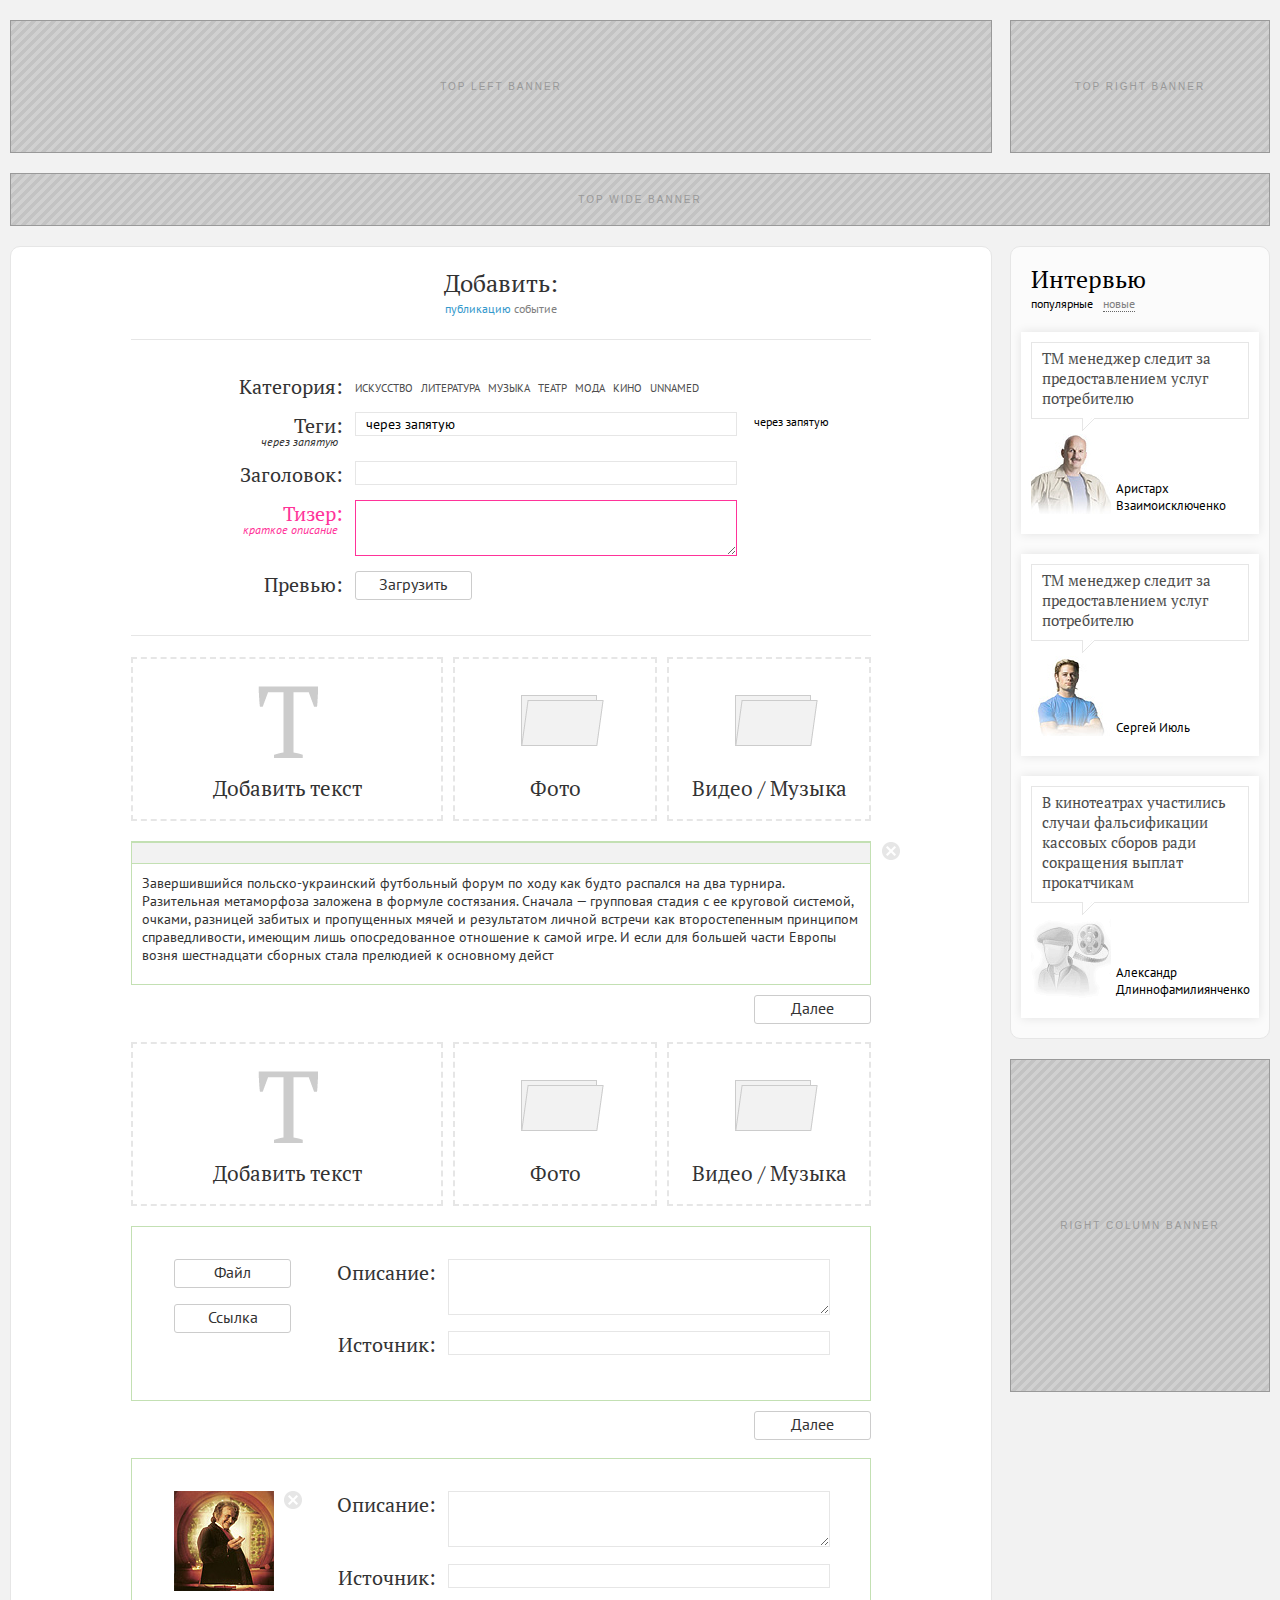
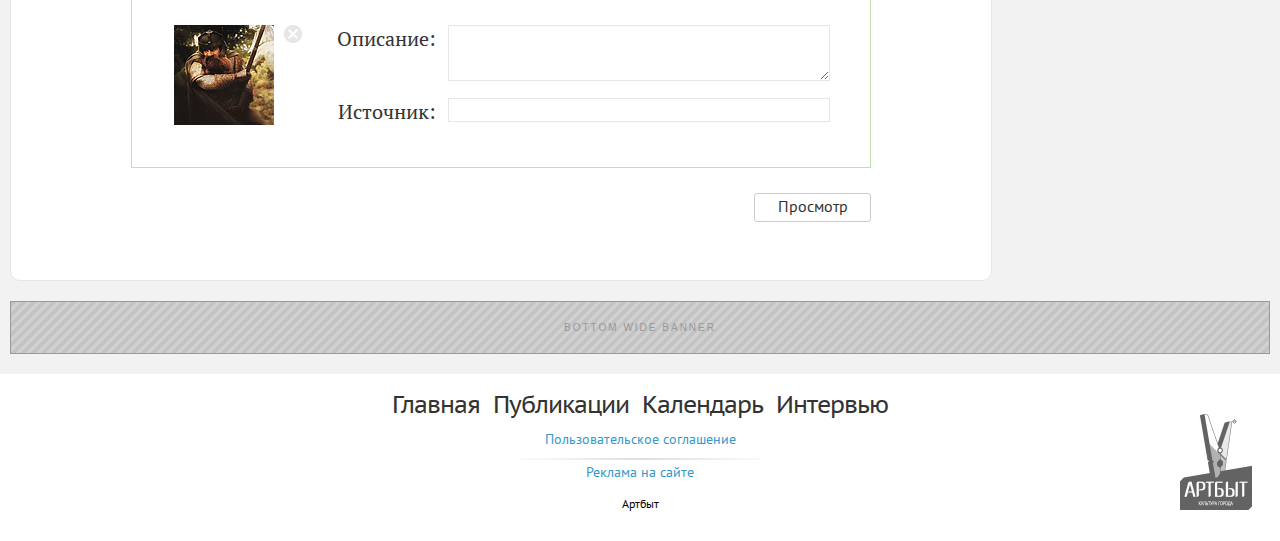
==== add-pub.html @ 1c1251dc "initial commit" ====
<!DOCTYPE html>
<html>
<head>
<meta http-equiv="Content-Type" content="text/html; charset=utf-8" />
<title>artpin</title>  
<link href="http://fonts.googleapis.com/css?family=PT+Sans|PT+Serif+Caption|PT+Serif|PT+Sans+Caption&subset=latin,cyrillic" rel="stylesheet" type="text/css" />
<link rel="stylesheet" href="main.css" type="text/css" />
<script type="text/javascript" src="js/jquery.min.js" charset="UTF-8"></script>
<script src="js/jquery.easing.1.3.js" type="text/javascript" charset="UTF-8"></script>
<script src="js/jquery.vgrid.min.js" type="text/javascript" type="text/javascript" charset="UTF-8"></script>
<script src="js/slides.jquery.js" type="text/javascript" type="text/javascript" charset="UTF-8"></script>
<script src="js/common.js" type="text/javascript" type="text/javascript" charset="UTF-8"></script>
</head>
<body>
<div class="ap-body">
	<div class="ap-banner ap-leftbanner">top left banner</div>
	<div class="ap-banner ap-rightbanner">top right banner</div>
	<div class="ap-banner ap-widebanner">top wide banner</div>
	<div class="ap-maincol">
		<div class="ap-block ap-white-block">
			<div class="ap-pub-form">
				<div class="ap-title">Добавить:</div>
				<div class="ap-submenu"><span>публикацию</span> <a href="#">событие</a></div>
				<hr class="ap-line" />
				<table class="ap-form-table">
					<tr>
						<td width="30%" class="ap-caption">Категория: &nbsp;</td>
						<td colspan="2"><ul>
							<li><a href="#">искусство</a></li>
							<li><a href="#">литература</a></li>
							<li><a href="#">музыка</a></li>
							<li><a href="#">театр</a></li>
							<li><a href="#">мода</a></li>
							<li><a href="#">кино</a></li>
							<li><a href="#">unnamed</a></li>
						</ul></td>
					</tr>
					<tr>
						<td width="30%" class="ap-caption">Теги: &nbsp;<sup>через запятую</sup></td>
						<td width="40%"><input type="text" name="txt" value="через запятую" class="ap-input" /></td>
						<td class="ap-hint">через запятую</td>
					</tr>
					<tr>
						<td width="30%" class="ap-caption">Заголовок: &nbsp;</td>
						<td width="40%"><input type="text" name="txt" value="" class="ap-input" /></td>
						<td class="ap-hint"></td>
					</tr>
					<tr class="ap-focus">
						<td width="30%" class="ap-caption">Тизер: &nbsp;<sup>краткое описание</sup></td>
						<td width="40%"><textarea name="txt"></textarea></td>
						<td class="ap-hint"></td>
					</tr>
					<tr>
						<td width="30%" class="ap-caption">Превью: &nbsp;</td>
						<td width="40%"><a class="ap-button" href="#">Загрузить</a></td>
						<td class="ap-hint"></td>
					</tr>
				</table>
				<br />
				<hr class="ap-line" />
				<div class="ap-insert-panels">
					<a class="ap-insert-text" href="#">Добавить текст</a>
					<a class="ap-insert-photo" href="#">Фото</a>
					<a class="ap-insert-video" href="#">Видео / Музыка</a>
				</div>
				<div class="ap-txt-panel">
					<a href="#" class="ap-delete-button">&nbsp;</a>
					<div class="ap-strange-useless-bar"></div>
					Завершившийся польско-украинский футбольный форум по ходу как будто распался на два турнира. Разительная метаморфоза заложена в формуле состязания. Сначала — групповая стадия с ее круговой системой, очками, разницей забитых и пропущенных мячей и результатом личной встречи как второстепенным принципом справедливости, имеющим лишь опосредованное отношение к самой игре. И если для большей части Европы возня шестнадцати сборных стала прелюдией к основному дейст</div>
				<div class="ap-text-right mb20"><a href="#" class="ap-button">Далее</a></div>
				<div class="ap-insert-panels">
					<a class="ap-insert-text" href="#">Добавить текст</a>
					<a class="ap-insert-photo" href="#">Фото</a>
					<a class="ap-insert-video" href="#">Видео / Музыка</a>
				</div>
				<div class="ap-img-panel">
					<table class="ap-img-data">
						<tr>
							<td rowspan="2"><a href="#" class="ap-button">Файл</a><br /><br /><a href="#" class="ap-button">Ссылка</a></td>
							<td class="ap-caption" width="1%">Описание:&nbsp;&nbsp;</td>
							<td width="1%"><textarea></textarea></td>
						</tr>
						<tr>
							<td class="ap-caption">Источник:&nbsp;&nbsp;</td>
							<td><input type="text" name="" value="" /></td>
						</tr>
					</table>
				</div>
				<div class="ap-text-right mb20"><a href="#" class="ap-button">Далее</a></div>
				<div class="ap-img-panel">
					<table class="ap-img-data">
						<tr>
							<td rowspan="2">
								<a href="#" class="ap-delete-button">&nbsp;</a>
								<a href="#" class="ap-img-preview" style="background-image:url(i/catalog/photo1-preview.jpg)">&nbsp;</a>
							</td>
							<td class="ap-caption" width="1%">Описание:&nbsp;&nbsp;</td>
							<td width="1%"><textarea></textarea></td>
						</tr>
						<tr>
							<td class="ap-caption">Источник:&nbsp;&nbsp;</td>
							<td><input type="text" name="" value="" /></td>
						</tr>
					</table>
					<table class="ap-img-data">
						<tr>
							<td rowspan="2">
								<a href="#" class="ap-delete-button">&nbsp;</a>
								<a href="#" class="ap-img-preview" style="background-image:url(i/catalog/photo2-preview.jpg)">&nbsp;</a>
							</td>
							<td class="ap-caption" width="1%">Описание:&nbsp;&nbsp;</td>
							<td width="1%"><textarea></textarea></td>
						</tr>
						<tr>
							<td class="ap-caption">Источник:&nbsp;&nbsp;</td>
							<td><input type="text" name="" value="" /></td>
						</tr>
					</table>
				</div>
				<br />
				<div class="ap-text-right"><a href="#" class="ap-button">Просмотр</a></div>
			</div>
		</div>
	</div>
	<div class="ap-rightcol">
		<div class="ap-interviews ap-block">
			<h2>Интервью</h2>
			<ul class="ap-tab-buttons">
				<li class="active"><a href="#">популярные</a></li>
				<li><a href="#">новые</a></li>
			</ul>
			<div class="ap-item">
				<div class="ap-balloon">
					ТМ менеджер следит за предоставлением услуг потребителю
					<span class="ap-callout"></span>
				</div>
				<div class="ap-author" style="background-image:url(i/catalog/aristarkh-vzaimoisklyuchenko-80.jpg);">Аристарх Взаимоисключенко</div>
			</div>
			<div class="ap-item">
				<div class="ap-balloon">
					ТМ менеджер следит за предоставлением услуг потребителю
					<span class="ap-callout"></span>
				</div>
				<div class="ap-author" style="background-image:url(i/catalog/sergey-iyul-80.jpg);">Сергей Июль</div>
			</div>
			<div class="ap-item">
				<div class="ap-balloon">
					В кинотеатрах участились случаи фальсификации кассовых сборов ради сокращения выплат прокатчикам
					<span class="ap-callout"></span>
				</div>
				<div class="ap-author" style="background-image:auto;">Александр Длиннофамилиянченко</div>
			</div>
		</div>
		<div class="ap-banner ap-rightcolbanner">right column banner</div>
	</div>
	<div class="ap-banner ap-widebanner ap-bottomwidebanner">bottom wide banner</div>
</div>
<div class="ap-footer">
	<ul class="ap-menu">
		<li><a href="#">Главная</a></li>
		<li><a href="#">Публикации</a></li>
		<li><a href="#">Календарь</a></li>
		<li><a href="#">Интервью</a></li>
	</ul>
	<p><a href="#">Пользовательское соглашение</a></p>
	<img src="i/footline.png" alt="" width="240" height="3" />
	<p><a href="#">Реклама на сайте</a></p>
	<p class="ap-copyright"><a href="#">Артбыт</a></p>
</div>
</body>
---- main.css ----
html, body { padding: 0; margin: 0; font: 12px "PT Sans", sans-serif; color: #000; }
h2 { font: 24px/24px "PT Serif", serif; color: #000; padding: 0; margin: 0; }
p, li { font: 14px "PT Sans", sans-serif; color: #333; }
.ap-body { background:#f2f2f2; width: 1260px; margin: 0 auto; overflow: hidden; padding: 20px 10px; }
.ap-maincol { clear: both; width: 982px; float: left; margin: 0 0 20px 0; }
.ap-rightcol { width: 260px; float: right; margin: 0 0 20px 0; }
.ap-block { border: 1px solid #e6e6e6; border-radius: 10px; background: #fbfbfb; padding: 20px; }
ul.ap-tab-buttons { list-style: none; padding: 5px 0 0 0; margin: 0; overflow: hidden; }
ul.ap-tab-buttons li { font: 12px "PT Sans", sans-serif; float: left; display: block; padding: 0; margin: 0 10px 0 0; }
ul.ap-tab-buttons li a { text-decoration: none; border-bottom: 1px dotted #666; color: #808080; display: block; }
ul.ap-tab-buttons li.active a { border-bottom: none; color: #000; }
a.ap-slidebutton { display: block; width: 15px; height: 40px; border: 1px solid #e6e6e6; background: #fff url(i/arrows.png); text-decoration: none; }
a.leftbutton { float: left; margin: 150px -15px -190px -21px; background-position: top left; border-radius: 0 5px 5px 0; }
a.rightbutton { float: right; margin: 150px -21px -190px -15px; background-position: bottom left; border-radius: 5px 0 0 5px; }
a.leftbutton:hover { background-position: top right; }
a.rightbutton:hover { background-position: bottom right; }
div.ap-event-list { padding: 20px 0 10px 10px; margin: 0 -10px -10px -10px; overflow: hidden; }
div.ap-event-list div.ap-very-long { width: 2000px; }
div.ap-event-list div.ap-item { float: left; display: block; padding: 10px; margin: 0 20px 0 0; width: 120px; height: 300px; background: #fff; box-shadow: 0 0 10px rgba(0,0,0,0.1); text-align: center; }
div.ap-event-list a.ap-event-title { color: #000; font: 13px/14px "PT Sans", sans-serif; display: table-cell; vertical-align: middle; text-align: center; height: 70px; width: 120px; text-decoration: none; }
div.ap-event-list a.ap-event-title:hover { font-weight: bold; }
div.ap-event-list a.ap-event-photo { display: block; width: 100px; height: 100px; background: #e6e6e6 url(i/event100.png) no-repeat; margin: 10px auto; }
div.ap-event-list a.ap-event-place { color: #000; font: italic 12px/16px "PT Sans", sans-serif; display: table-cell; vertical-align: middle; text-align: center; height: 70px; width: 120px; text-decoration: none; }
div.ap-event-list a.ap-event-place:hover { color: #40cfff; }
div.ap-tags { overflow: hidden; text-align: center; }
div.ap-tags a { display: inline-block; border-radius: 5px; background: #ffffde; color: #888886; border: 1px solid #f6f6ec; font: 10px/12px "PT Sans", sans-serif; padding: 0 12px; text-decoration: none; margin: 0 0 4px 0; }
div.ap-tags a:hover { border-color: #cc9; }
div.ap-tags a.ap-plus { background: #fff; font: bold 12px/12px "PT Sans", sans-serif; padding: 0 3px; color: #999; border-color: #dadada; border-radius: 7px; }
div.ap-tags a.ap-plus:hover { color: #666; border-color: #999; }
div.ap-event-list span.ap-event-time { color: #000; font: 10px/12px "PT Sans", sans-serif; display: block; text-align: center; padding-top: 15px; }
div.ap-event-list span.ap-event-time a { color: #000; text-decoration: none; }
div.ap-event-list span.ap-event-time a:hover { color: #40cfff; }
.ap-main-pubs { margin: 10px 0 0 0; overflow: hidden; }
.ap-pub-list { padding: 20px 0 10px 10px; margin: 0 -10px -10px -10px; overflow: hidden; }
.ap-pub-list-wrapper { width: 960px; }
.ap-pub-list div.ap-item { float: left; display: block; padding: 10px; margin: 0 20px 20px 0; width: 200px; height: 400px; background: #fff; box-shadow: 0 0 10px rgba(0,0,0,0.15); border-radius: 5px; }
.ap-pub-photo { width: 200px; height: 200px; background: url(i/pub200.png) no-repeat; display: block; }
.ap-pub-content { overflow: hidden; height: 195px; }
.ap-pub-title { color: #333; font: 14px "PT Sans", sans-serif; display: block; text-align: left; padding: 5px 0 20px 0; border-bottom: 1px solid #e6e6e6; }
.ap-pub-title a { color: #333; text-decoration: none; }
.ap-pub-title a:hover { color: #39c; text-decoration: none; }
.ap-pub-expert { color: #f39; font: 11px "PT Sans", sans-serif; display: block; padding: 2px 0 2px 0; border-bottom: 1px solid #e6e6e6; text-transform:uppercase; }
.ap-pub-desc { color: #000; font: 12px "PT Sans", sans-serif; display: block; padding-top: 5px; }
.ap-pub-tag { text-align: center; margin: 190px 0 -215px 0; position: relative; z-index: 10; }
.ap-pub-tag a { display: inline-block; padding: 0 12px; height: 25px; border-radius: 5px; text-align: center; background: #ffffde; color: #888886; border: 1px solid #f6f6ec; font: 10px/25px "PT Sans", sans-serif; text-decoration: none; text-transform:uppercase; box-shadow: 0 0 10px rgba(0,0,0,0.15); }
.ap-pub-fade { height: 40px; background: url(i/grad-white.png) repeat-x;  margin: 160px 0 -200px 0; position: relative; z-index: 5; }
.ap-more-line { display: block; color: #808080; font: 14px/28px "PT Sans", sans-serif; clear: both; padding: 0; text-decoration: none; text-align: center; }
.ap-more-line:hover { color: #000; background: #f2f2f2; }

.ap-footer { clear:both; background: #fff 1170px 40px url(i/logo.jpg) no-repeat; width: 1260px; margin: 0 auto; overflow: hidden; text-align: center; }
.ap-footer ul.ap-menu { display: block; list-style: none; padding: 15px 0 10px 0; margin: 0; text-align: center; }
.ap-footer ul.ap-menu li { font: 24px "PT Sans Caption", sans-serif; display: inline-block; list-style: none; padding: 0; margin: 0 5px; }
.ap-footer ul.ap-menu a { color: #333; text-decoration: none; letter-spacing: -1px; }
.ap-footer p { font: 14px "PT Sans", sans-serif; text-align: center; color: #000; padding: 0; margin: 0; }
.ap-footer p a { color: #39c; text-decoration: none; }
p.ap-copyright { font: 12px "PT Sans", sans-serif; text-align: center; color: #000; padding: 15px 0 30px 0; margin: 0; }
p.ap-copyright a { color: #000; }

.ap-interviews .ap-item { padding: 10px; margin: 20px -10px 0 -10px; background: #fff; box-shadow: 0 0 10px rgba(0,0,0,0.1); }
.ap-interviews .ap-author { background: url(i/vip80.png) no-repeat; height: 80px; display: table-cell; vertical-align: bottom; padding: 0 0 10px 85px; color: #000; font: 13px "PT Sans", sans-serif; }

.ap-balloon { background: #fff; border: 1px solid #e6e6e6; padding: 5px 10px 10px 10px; font: 15px "PT Serif", serif; color: #4d4d4d; margin: 0 0 15px 0; }
.ap-balloon span.ap-callout { display: block; width: 13px; height: 13px; background: url(i/callout.png); margin: 10px 0 -23px 40px; }

.ap-banner { border: 1px solid #999; background: url(i/banner.png); padding: 60px 0; margin: 0 0 20px 0; font: 10px sans-serif; color: #999; text-align: center; letter-spacing: 2px; text-transform: uppercase; }
.ap-rightbanner { float: right; width: 258px; }
.ap-leftbanner { float: left; width: 980px; }
.ap-widebanner { clear: both; padding: 20px 0; }
.ap-bottomwidebanner { margin: 0; }
.ap-rightcolbanner { padding: 160px 0; margin-top: 20px; }

.ap-profile-summary { padding: 10px; height: 120px; background: #fff; box-shadow: 0 0 10px rgba(0,0,0,0.15); border-radius: 5px; }
.ap-profile-summary .ap-fade { height: 40px; margin: 100px -20px -140px -20px; background: url(i/grad-verylightgrey.png) repeat-x; }
.ap-profile-summary a.ap-name { padding: 0 0 0 170px; background: 20px 0px url(i/profile-ava-120.png) no-repeat; font: 24px/120px "PT Serif", serif; color: #333; height: 120px; width: 300px; display: block; text-decoration: none; float: left; }
.ap-profile-summary a.ap-pagelink { font: 12px "PT Sans", sans-serif; color: #3cf; display: block; text-decoration: none; float: right; padding: 55px 20px 0 0; text-align: right; }

ul.tabs { line-height: 40px; list-style: none; overflow: hidden; margin: 0 -10px; padding: 10px 10px 0 10px; }
ul.tabs li { float: left; display: inline; padding: 5px 20px 3px 20px; color: #333; cursor: pointer; position: relative; font: 20px "PT Serif", serif; letter-spacing: -1px; text-decoration: underline; }
ul.tabs li:hover, ul.tabs li.current { border-radius: 5px 5px 0 0; box-shadow: 0 0 10px rgba(0,0,0,0.15); text-decoration: none; background: #fff; }
ul.tabs li.current { z-index: 10; }
.ap-tabs-wrapper div.box { display: none; position: relative; background: #fff; padding: 10px 20px 40px 20px; min-height: 200px; border-radius: 5px; box-shadow: 0 0 10px rgba(0,0,0,0.15); z-index: 5; }
.ap-tabs-wrapper div.box.first { border-radius: 0 5px 5px 5px; }
.ap-tabs-wrapper div.box.visible { display: block; } 

.ap-dayline { border-bottom: 1px solid #ccc; font: italic 15px "PT Serif", serif; padding: 0 0 2px 0; }

.ap-view-history div.ap-item { background: 80px 20px url(i/event60.png) no-repeat; font: 18px/95px "PT Serif", serif; color: #333; height: 80px; padding: 0 0 0 150px; }
.ap-view-history div.ap-item a { color: #333; text-decoration: none; }
.ap-view-history .ap-more-line { margin-top: 20px; }

.ap-profile-table { margin: 0 80px; width: 720px; }
.ap-profile-table td { vertical-align: top; padding: 10px 0 0 0; margin: 0; }
.ap-profile-table td.ap-caption { font: 20px "PT Serif", serif; color: #333; text-align: right; }
.ap-profile-table input[type=text] { font: 14px "PT Sans", sans-serif; background: #fff; color: #000; padding: 2px 10px; width: 120px; border: 1px solid #e6e6e6; }
.ap-profile-table input[type=radio] { font: 14px "PT Sans", sans-serif; }
.ap-profile-table textarea { font: 14px "PT Sans", sans-serif; background: #fff; color: #000; padding: 2px 10px; width: 260px; height: 50px; border: 1px solid #e6e6e6; }
.ap-blue-button { color: #fff; display: block; margin: 0 0 10px 0; padding: 2px 0 4px 0; background: #39f; font: 16px "PT Sans", sans-serif; text-align: center; text-decoration: none; border-radius: 3px; }
.ap-submit-button { display: block; margin: 10px auto; font: 14px "PT Sans", sans-serif; background: #f2f2f2; color: #000; text-align: center; width: 90px; border: 1px solid #ccc; border-radius: 3px; padding: 3px 0 5px 0; text-decoration: none; }

.ap-answers-history .ap-caption { color: #000; font: 12px "PT Sans", sans-serif; padding: 10px 0 3px 10px; }
.ap-answers-history .ap-caption a { color: #3cf; text-decoration: underline; }
.ap-answers-history .ap-caption a:hover { color: #3cf; text-decoration: none; }
.ap-answers-history .ap-photo { width: 60px; height: 60px; float: left; background: url(i/event60.png) no-repeat; margin: 10px 10px 10px 20px; }
.ap-answers-history .ap-answer { border-radius: 5px; border: 1px solid #e6e6e6; background: #fff; margin: 0 80px 10px 0; padding: 0 20px 20px 0; }
.ap-answers-history a.ap-delete-button { float: right; width: 18px; height: 18px; display: block; background: url(i/close-btn-18.png); margin: 0 20px 0 0; text-decoration: none; }
.ap-answers-history a.ap-delete-button:hover { background-image: url(i/close-btn-18h.png); }
.ap-answers-history .ap-text-block { overflow: hidden; }
.ap-answers-history .ap-answer-text { font: 14px "PT Sans", sans-serif; color: #666; clear: both; }
.ap-answers-history .ap-author { font: bold 12px "PT Sans", sans-serif; color: #000; float: left; margin: 15px 20px 5px 0; }
.ap-answers-history .ap-date { font: 11px "PT Sans", sans-serif; color: #000; float: left; margin: 16px 5px 5px 0; }

.ap-pub-history ul.ap-tab-buttons { padding: 5px 0 10px 0; border-bottom: 1px solid #e6e6e6; }
.ap-pub-history div.ap-item { background: 20px 20px url(i/event60.png) no-repeat; font: 18px "PT Serif", serif; color: #333; margin: 0 0 0 60px; width: 840px; padding: 0 0 20px 0px; overflow: hidden; border-bottom: 1px solid #e6e6e6; min-height: 80px; }
.ap-pub-history div:nth-last-child(2) { border-bottom: none; }
.ap-pub-history div.ap-item a { color: #333; text-decoration: none; display: block; width: 560px; margin: 25px 0 0 90px; float: left; }
.ap-pub-history div.ap-item span.date { color: #000; display: block; font: 10px "PT Sans", sans-serif; }
.ap-pub-history div.ap-item span.comments { font: 10px "PT Sans", sans-serif; color: #b3b3b3; text-decoration: none; display: block; width: 100px; float: right; margin: 25px 40px 0 0; text-align: center; text-transform: uppercase; letter-spacing: 1px; }
.ap-pub-history div.ap-item span.comments strong { color: #C3E0B3; font: italic 36px "PT Serif", serif; font-weight: normal; letter-spacing: -1px; }

.ap-white-block { background: #fff; }

ul.ap-submenu { list-style: none; padding: 10px 0 15px 0; margin: 0 auto; text-align: center; }
ul.ap-submenu li { font: 14px "PT Serif", serif; color: #808080; text-transform: uppercase; display: inline-block; padding: 0 2px; }
ul.ap-submenu a { color: #808080; text-decoration: none; border-bottom: 1px dotted #808080; }
ul.ap-submenu a:hover { color: #000; text-decoration: none; border-bottom: none; }
ul.ap-submenu li.active a { color: #000; text-decoration: none; border-bottom: none; }

.ap-publication { padding: 0 100px; }
.ap-publication blockquote { padding: 0 0 0 50px; background: 0 10px url(i/laquo.png) no-repeat; }
.ap-publication blockquote:after { width: 40px; height: 25px; background: 0 0 url(i/raquo.png) no-repeat; display: block; content: ""; float: right; margin: -45px -55px 0 0; }
.ap-publication blockquote p { font: italic 24px "PT Serif", serif; }

div.slides_nav { font: italic 23px "PT Serif", serif; color: #000; }
a.slides_prev { display: inline-block; width: 16px; height: 14px; background: url(i/slides-prev.png) no-repeat left; text-decoration: none; margin-right: 10px; line-height: 12px; }
a.slides_prev:hover { background-position: right; }
a.slides_next { display: inline-block; width: 16px; height: 14px; background: url(i/slides-next.png) no-repeat left; text-decoration: none; margin-left: 12px; line-height: 12px; }
a.slides_next:hover { background-position: right; }
.slides_container p { margin: 0; padding: 0 0 10px 0; }

.ap-publication .ap-header { border-bottom: 1px dashed #b3b3b3; padding: 10px 0 30px 0; margin: 0 0 20px 0; }
.ap-publication .ap-header .ap-socialbar { margin: 0; padding: 0; text-align: left; }
.ap-publication .ap-header a.ap-photo { display: block; float: left; width: 264px; height: 264px; background: ; text-decoration: none; margin: 0 20px 0 0; }
.ap-publication .ap-header .ap-title { font: 24px "PT Serif", serif; color: #333; padding: 5px 0 10px 0; }
.ap-publication .ap-header .ap-statistics { overflow: hidden; padding: 0 0 20px 0; }
.ap-publication .ap-header .ap-comments { font: 10px "PT Sans", sans-serif; color: #b3b3b3; text-decoration: none; display: block; width: 100px; float: left; margin: 0 0 0 0; text-align: center; text-transform: uppercase; letter-spacing: 1px; }
.ap-publication .ap-header .ap-comments strong { color: #C3E0B3; font: italic 36px "PT Serif", serif; font-weight: normal; letter-spacing: -1px; }
.ap-publication .ap-header .ap-views { font: 10px "PT Sans", sans-serif; color: #b3b3b3; text-decoration: none; display: block; width: 100px; float: left; margin: 0 10px 0 0; text-align: center; text-transform: uppercase; letter-spacing: 1px; }
.ap-publication .ap-header .ap-views strong { color: #666666; font: italic 36px "PT Serif", serif; font-weight: normal; letter-spacing: -1px; }
.ap-publication .ap-header .ap-author { color: #4d4d4d; font: bold 14px "PT Sans", sans-serif; padding: 20px 0 15px 364px; background: 284px 15px url(i/catalog/aleksandr-makedonskiy-60.jpg) no-repeat; }
.ap-publication .ap-header .ap-author a { color: #4d4d4d; text-decoration: none; }
.ap-publication .ap-header .ap-author span { color: #999999; font: italic 20px "PT Serif", serif; }
.ap-publication .ap-header .ap-tags { overflow: hidden; padding: 40px 0 0 0; text-align: left; clear: both; margin: 0; border: none; }
.ap-publication .ap-tags { overflow: hidden; padding: 15px 0 15px 0; text-align: left; clear: both; border-top: 1px solid #e6e6e6; border-bottom: 1px solid #e6e6e6; margin: 60px 0 20px 0; }
.ap-publication .ap-socialbar { margin: 0; padding: 10px 0 20px 0; text-align: center; }
.ap-publication .ap-publication-nav { width: 640px; margin: 0 auto; overflow: hidden; }
.ap-publication .ap-publication-nav a { display: block; width: 140px; height: 60px; text-decoration: none; font: 12px "PT Sans", sans-serif; color: #333; }
.ap-publication .ap-publication-nav span { display: block; width: 160px; height: 40px; text-decoration: none; font: 12px "PT Sans", sans-serif; color: #999; float: left; text-align: center; margin: 15px 0 0 7px; }
.ap-publication .ap-publication-nav span a { display: inline-block; padding: 5px 0; color: #808080; width: auto; height: auto; letter-spacing: 1px; font: 14px "PT Sans", sans-serif; text-transform: uppercase; border-top: 1px solid #ccc; }
.ap-publication .ap-publication-nav a.ap-larr { padding: 10px 0 10px 90px; background: left url(i/pub-prev.png) no-repeat; text-align: left; float: left; }
.ap-publication .ap-publication-nav a.ap-rarr { padding: 10px 90px 10px 0; background: right url(i/pub-next.png) no-repeat; text-align: right; float: right; }
.ap-publication .ap-publication-nav a.ap-larr:hover { color: #f39; }
.ap-publication .ap-publication-nav a.ap-rarr:hover { color: #f39; }
.ap-block+.ap-block { margin-top: 20px; }

.ap-comments h2 { padding: 0 0 20px 0; font: bold 21px "PT Serif", serif; color: #999; }
.ap-comment { border: 1px solid #e6e6e6; font: 12px "PT Sans", sans-serif; border-radius: 5px; padding: 10px; }

.ap-comments .ap-answer .ap-photo { width: 60px; padding: 65px 0 0 0; float: left; background: url(i/event60.png) no-repeat; margin: 10px; font: 11px "PT Sans", sans-serif; color: #f39; text-align: center; text-transform: uppercase; }
.ap-comments .ap-answer { border-radius: 5px; border: 1px solid #e6e6e6; background: #fff; margin: 0 0 10px 0; padding: 0 10px 20px 0; }
.ap-comments .ap-answer .ap-text-block { overflow: hidden; }
.ap-comments .ap-answer .ap-answer-text { font: 14px "PT Sans", sans-serif; color: #666; clear: both; }
.ap-comments .ap-answer .ap-author { font: bold 12px "PT Sans", sans-serif; color: #000; float: left; margin: 15px 20px 5px 0; }
.ap-comments .ap-answer .ap-date { font: 11px "PT Sans", sans-serif; color: #000; float: left; margin: 16px 5px 5px 0; }
.ap-comments .ap-answer a.ap-answer-button { color: #3cf; display: block; text-align: right; }

.ap-comments .ap-button-bar { padding: 10px 0; overflow: hidden; text-align: right; }
.ap-comments .ap-big-button { background: #C3E0B3; border: 1px solid #ccc; color: #808080; font: 11px/28px "PT Sans", sans-serif; width: 200px; text-align: center; display: block; border-radius: 3px; text-decoration: none; float: right; }
#ap-add-comment-button { margin-top: 10px; }

.ap-hidden-form { padding: 20px 0 0 0; }
.ap-hidden-form textarea { border-radius: 5px; border: 1px solid #C3E0B3; width: 933px; height: 65px; }

.ap-answer+.level-1 { margin: 15px 0 0 60px; }
.ap-answer+.level-2 { margin: 15px 0 0 120px; }
.ap-answer+.level-3 { margin: 15px 0 0 180px; }
.ap-answer+.level-4 { margin: 15px 0 0 240px; }
.ap-answer+.level-5 { margin: 15px 0 0 300px; }
.ap-answer+.level-6 { margin: 15px 0 0 360px; }
.ap-answer+.level-7 { margin: 15px 0 0 420px; }
.ap-answer+.level-8 { margin: 15px 0 0 480px; }
.ap-answer+.level-9 { margin: 15px 0 0 540px; }
.ap-answer+.level-10 { margin: 15px 0 0 600px; }
.ap-answer+.level-11 { margin: 15px 0 0 660px; }
.ap-answer+.level-12 { margin: 15px 0 0 720px; }

.ap-pub-form { padding: 0 100px 40px 100px; }
.ap-pub-form .ap-title { color: #333; font: 24px "PT Serif", serif; text-align: center; }
.ap-pub-form .ap-submenu { color: #39c; font: 12px/20px "PT Sans", sans-serif; text-align: center; }
.ap-pub-form .ap-submenu a { color: #808080; text-decoration: none; }
.ap-pub-form hr { border: none; border-top: 1px solid #e6e6e6; margin: 20px 0; height: 1px; }

.ap-form-table { width: 740px; }
.ap-form-table td { vertical-align: top; padding: 10px 0 0 0; margin: 0; }
.ap-form-table td.ap-caption { font: 20px "PT Serif", serif; color: #333; text-align: right; }
.ap-form-table td span { font: 20px "PT Serif", serif; color: #333; }
.ap-form-table td.ap-caption sup { font: italic 12px "PT Sans", sans-serif; display: block; padding: 0 15px 0 0; margin-top: -5px; }
.ap-form-table td.ap-hint { font: 12px "PT Sans", sans-serif; padding: 12px 0 0 15px; }
.ap-form-table input[type=text] { font: 14px "PT Sans", sans-serif; background: #fff; color: #000; padding: 2px 10px; width: 360px; border: 1px solid #e6e6e6; }
.ap-form-table input.ap-short { width: 220px; }
.ap-form-table input.ap-tiny { width: 40px; padding: 2px 0; text-align: center; }
.ap-form-table input.ap-datepicker { background: #fff url(i/datepicker.png) no-repeat; padding-left: 25px; width: 205px; }
.ap-form-table input[type=radio] { font: 14px "PT Sans", sans-serif; }
.ap-form-table textarea { font: 14px "PT Sans", sans-serif; background: #fff; color: #000; padding: 2px 10px; width: 360px; height: 50px; border: 1px solid #e6e6e6; }
.ap-form-table tr.ap-focus textarea, .ap-form-table tr.ap-focus input[type=text] { border-color: #f39; }
.ap-form-table tr.ap-focus td.ap-caption, .ap-form-table tr.ap-focus td.ap-hint { color: #f39; }
.ap-form-table ul { list-style: none; margin: 0; padding: 8px 0 0 0; }
.ap-form-table li { font: 11px "PT Sans", sans-serif; text-transform: uppercase; list-style: none; margin: 0 8px 0 0; padding: 0; display: block; float: left; }
.ap-form-table li a { color: #4d4d4d; text-decoration: none; }
.ap-form-table li a:hover { color: #000; }
a.ap-button { background: #fff; border-radius: 3px; border: 1px solid #ccc; font: 16px/24px "PT Sans", sans-serif; color: #333; text-decoration: none; display: inline-block; width: 115px; text-align: center; margin: 0 0 -2px 0; padding: 0 0 3px 0; }
a.ap-button:hover { background: #eee; }
.ap-pub-form .ap-insert-panels { overflow: hidden; margin: 0 0 20px 0; }
.ap-pub-form .ap-insert-panels a { display: block; height: 45px; padding-top: 115px; font: 21px "PT Serif", serif; color: #333; border: 2px dashed #e6e6e6; background: #fff center center no-repeat; text-decoration: none; text-align: center; }
.ap-pub-form .ap-insert-panels a.ap-insert-text { float: left; margin-right: 10px; width: 308px; background-image: url(i/ins-txt.png); }
.ap-pub-form .ap-insert-panels a.ap-insert-text:hover { background-image: url(i/ins-txt-hover.png); }
.ap-pub-form .ap-insert-panels a.ap-insert-photo { float: left; width: 200px; background-image: url(i/ins-file.png); }
.ap-pub-form .ap-insert-panels a.ap-insert-photo:hover { background-image: url(i/ins-file-hover.png); }
.ap-pub-form .ap-insert-panels a.ap-insert-video { float: right; width: 200px; background-image: url(i/ins-file.png); }
.ap-pub-form .ap-insert-panels a.ap-insert-video:hover { background-image: url(i/ins-file-hover.png); }
.ap-pub-form .ap-txt-panel { border: 1px solid #C3E0B3; font: 14px "PT Sans", sans-serif; color: #333; padding: 0 10px 20px 10px; margin: 0 0 10px 0; }
.ap-pub-form .ap-txt-panel .ap-strange-useless-bar { border: 1px solid #C3E0B3; border-left: none; border-right: none; height: 20px; margin: 0 -10px 10px -10px; background: #f2f2f2; }
.ap-pub-form a.ap-delete-button { float: right; width: 18px; height: 18px; display: block; background: url(i/close-btn-18.png); margin: 0 -40px 0 -18px; text-decoration: none; }
.ap-pub-form a.ap-delete-button:hover { background-image: url(i/close-btn-18h.png); }

.ap-pub-form .ap-img-panel { border: 1px solid #C3E0B3; font: 14px "PT Sans", sans-serif; color: #333; margin: 0 0 10px 0; padding: 20px 0 40px 40px; }

.ap-img-data { width: 660px; }
.ap-img-data+.ap-img-data { margin-top: 20px; }
.ap-img-data td { vertical-align: top; padding: 10px 0 0 0; margin: 0; }
.ap-img-data td.ap-caption { font: 20px "PT Serif", serif; color: #333; text-align: right; }
.ap-img-data input[type=text] { font: 14px "PT Sans", sans-serif; background: #fff; color: #000; padding: 2px 10px; width: 360px; border: 1px solid #e6e6e6; }
.ap-img-data textarea { font: 14px "PT Sans", sans-serif; background: #fff; color: #000; padding: 2px 10px; width: 360px; height: 50px; border: 1px solid #e6e6e6; }
.ap-img-data .ap-img-preview { display: block; width: 100px; height: 100px; text-decoration: none; }
.ap-img-data a.ap-delete-button { float: none; margin: 0 0 -18px 110px; }

.ap-super-hint { background: #ffc; color: #333; font: italic 12px "PT Sans", sans-serif; box-shadow: 0 0 5px rgba(0,0,0,0.15); display: inline-block; padding: 6px 10px 6px 20px; position: absolute; margin: 10px 0 0 470px;  }
.ap-super-hint .ap-callout { float: left; margin: 5px 0 0 -40px; }
.ap-super-hint .ap-hint-button { float: right; margin: -5px -8px 0 8px; display: block; width: 12px; color: #000; text-decoration: none; text-align: center; font: 12px sans-serif; color: #996; }
.ap-super-hint .ap-hint-button:hover { color: #000; }

.ap-date-line { height: 55px; border-bottom: 1px solid #e6e6e6; margin: 0 -20px; padding: 0 20px; }
.ap-events-list+.ap-date-line { border-top: 1px solid #e6e6e6; padding: 5px 0 0 20px; margin: 20px -20px 0 -20px; }
.ap-date-line .ap-day { color: #000; font: 50px/50px "PT Serif", serif; display: block; height: 48px; text-decoration: none; letter-spacing: -4px; float: left; margin: 0 12px 0 0; }
.ap-date-line .ap-day:hover { border-bottom: 1px dotted #000; }
.ap-date-line .ap-day:hover { color: #666; border-color: #999; }
.ap-date-selector .ap-updown { width: 15px; height: 36px; float: left; margin: 7px 5px 0 0; }
.ap-updown a { display: block; width: 15px; height: 18px; text-decoration: none; background: url(i/datepicker-arrows.png) no-repeat; }
.ap-updown a.ap-up { background-position: 0 0; }
.ap-updown a.ap-up:hover { background-position: -20px 0; }
.ap-updown a.ap-down { background-position: 0 -18px; }
.ap-updown a.ap-down:hover { background-position: -20px -18px; }
.ap-date-selector .ap-month-weekday { display: block; float: left; font: 14px "PT Sans", sans-serif; color: #333; margin: 16px 50px 0 0; }
.ap-events-list .ap-events-wrapper { margin: 0 -30px 0 0; overflow: hidden; }
.ap-events-list .ap-event { height: 140px; width: 220px; border: 1px solid #e6e6e6; float: left; margin: 18px 18px 0 0; }
.ap-event a.ap-event-photo { height: 60px; width: 60px; display: block; background: url(i/event60.png) no-repeat; float: left; margin: 10px; text-decoration: none; }
.ap-event a.ap-event-title { height: 60px; width:130px; display: block; float: right; margin: 10px 10px 0 0; text-decoration: none; color: #333; font: 13px/15px "PT Sans", sans-serif; }
.ap-event a.ap-event-title:hover { color: #999; }
.ap-event a.ap-event-place:hover { color: #3cf; }
.ap-event a.ap-event-place { height: 24px; display: block; text-decoration: none; color: #333; font: italic 12px/14px "PT Sans", sans-serif; background: url(i/ico-event-place.png) no-repeat; clear: both; padding: 0 0 0 30px; margin: 0 10px; }
.ap-event a.ap-event-time { height: 24px; display: block; float: left; width: 40px; text-decoration: none; color: #333; font: 12px/24px "PT Sans", sans-serif; background: url(i/ico-event-time.png) no-repeat; padding: 0 0 0 30px; margin: 5px 0 0 10px; }
.ap-event .ap-tags { width: 100px; float: left; margin-top: 8px; }
.ap-events-list .ap-longevents-toggle { display: block; clear: both; background: #ffc; color: #333; text-decoration: none; text-align: center; font: 10px/20px "PT Sans", sans-serif; border-top: 20px solid #fff; }
.ap-events-list .ap-longevents-toggle span { color: #3cf; }
.ap-longevents-container { overflow: hidden; }

.ap-transblock { padding: 8px 0 9px 0; }

.ap-tools { border-radius: 5px; box-shadow: 0 0 10px rgba(0,0,0,0.15); background: #fff; }
.ap-tools h3 { height: 60px; font: 21px/60px "PT Serif", serif; color; #333; text-align: center; margin: -15px -20px 0 -20px; border-bottom: 1px solid #e6e6e6; padding: 0 20px 0 40px; }
.ap-tools h3 a.ap-toggle-button { display: inline-block; width: 27px; background: url(i/ico-tools-toggle-up.png) center center no-repeat; text-decoration: none; float: right;  }
.ap-tools .ap-tags { padding: 20px 0; }

.ap-tools a.ap-delete-button { float: right; width: 18px; height: 18px; display: block; background: url(i/close-btn-18.png); margin: 25px 0 0 -18px; text-decoration: none; }
.ap-tools a.ap-delete-button:hover { background-image: url(i/close-btn-18h.png); }

.ap-places-list {  }
.ap-place { overflow: hidden; }
.ap-place a.ap-place-photo { height: 50px; width: 50px; display: block; background: #eee; float: left; margin: 10px 0; text-decoration: none; }
.ap-place a.ap-place-title { height: 50px; width:140px; display: block; float: right; margin: 10px 20px 0 0; text-decoration: none; color: #333; font: 13px/15px "PT Sans", sans-serif; }

.ap-tools .ap-tag-search-form p { color: #333; font: 10px "PT Sans", sans-serif; }
.ap-tools .ap-tag-search-form input { color: #333; font: 14px "PT Sans", sans-serif; background: #fff; border: 1px solid #e6e6e6; width: 150px; margin-left: 15px; }
.ap-tools .ap-tag-search-form sup { color: #666; font: 12px "PT Sans", sans-serif; display: block; text-align: center; }

.ap-text-right { text-align: right; }

.ap-place-afisha { padding: 20px 0 0 0; }
.ap-place-afisha .ap-date-line { border-top: 1px solid #e6e6e6; padding: 5px 0 0 20px; }

.ap-place .ap-photo { display: block; float: left; width: 220px; height: 220px; text-decoration: none; margin: 0 20px 0 0; background: #f2f2f2; }
.ap-place .ap-title-rating { font: 36px "PT Serif", serif; color: #333; }
.ap-place .ap-title-rating .ap-rating { text-decoration: none; display: inline-block; width: 100px; height: 20px; overflow: hidden; }
.ap-place .ap-title-rating .ap-rating span { display: block; width: 20px; height: 20px; overflow: hidden; float: left; }
.ap-place .ap-title-rating .ap-rating span:hover { background: 0 20px url(i/stars.png); }
.ap-place .ap-title-rating .ap-rating-1:before { display: block; width: 20px; height: 20px; background: url(i/stars.png); content: ""; margin: 0 0 -20px 0; }
.ap-place .ap-title-rating .ap-rating-2:before { display: block; width: 40px; height: 20px; background: url(i/stars.png); content: ""; margin: 0 0 -20px 0; }
.ap-place .ap-title-rating .ap-rating-3:before { display: block; width: 60px; height: 20px; background: url(i/stars.png); content: ""; margin: 0 0 -20px 0; }
.ap-place .ap-title-rating .ap-rating-4:before { display: block; width: 80px; height: 20px; background: url(i/stars.png); content: ""; margin: 0 0 -20px 0; }
.ap-place .ap-title-rating .ap-rating-5:before { display: block; width: 100px; height: 20px; background: url(i/stars.png); content: ""; margin: 0 0 -20px 0; }
.ap-place .ap-place-type { font: 21px PT Sans, sans-serif; color: #f39; display: inline-block; margin: 25px 0 0 0; text-decoration: none; }
.ap-place .ap-address-line { font: 21px PT Sans, sans-serif; color: #808080; display: inline-block; margin: 5px 0 0 0; text-decoration: none; border-bottom: 1px dotted #333; }
.ap-place .ap-phone { font: 21px PT Sans, sans-serif; color: #333; display: inline-block; margin: 10px 0 0 0; text-decoration: none; }
.ap-place .ap-website { font: 21px PT Sans, sans-serif; color: #333; display: inline-block; margin: 35px 0 0 0; text-decoration: none; }

.ap-simple-white { border-radius: 5px; box-shadow: 0 0 10px rgba(0,0,0,0.15); background: #fff; }
.ap-simple-white h3 { height: 60px; font: 21px/60px "PT Serif", serif; color: #333; text-align: center; margin: -15px -20px 0 -20px; border-bottom: 1px solid #e6e6e6; }
.ap-popular-list {  }
.ap-msg { overflow: hidden; }
.ap-msg a.ap-photo { height: 50px; width: 50px; display: block; background: #eee; float: left; margin: 10px 0; text-decoration: none; }
.ap-msg a.ap-title { height: 50px; width: 140px; display: block; float: right; margin: 10px 20px 0 0; text-decoration: none; color: #333; font: 12px "PT Sans", sans-serif; }

.ap-tag-selector { text-decoration: none; text-align: center; font: 12px/18px "PT Sans", sans-serif; color: #333; padding: 10px 0 20px 0; border-bottom: 1px solid #666; margin: 0 0 10px 0; }
.ap-tag-selector a.ap-tag { display: inline-block; border-radius: 5px; background: #ffffde; color: #888886; border: 1px solid #f6f6ec; font: 10px/12px "PT Sans", sans-serif; padding: 0 12px; text-decoration: none; margin: 0 10px 0 10px; }
.ap-tag-selector a.ap-tag:hover { border-color: #cc9; }
.ap-tag-selector a.ap-delete-button { width: 18px; height: 18px; display: inline-block; background: url(i/close-btn-18.png); text-decoration: none; }
.ap-tag-selector a.ap-delete-button:hover { background-image: url(i/close-btn-18h.png); }

.ap-events-block { padding: 0 40px 20px 40px; }
.ap-events-block .ap-event { height: 180px; border-top: 1px solid #e6e6e6; padding: 20px 0 20px 40px; }
.ap-events-block .ap-event:first-child { border: none; }
.ap-events-block .ap-event .ap-photo { display: block; float: left; width: 180px; height: 180px; background: #e2e2e2; text-decoration: none; }
.ap-events-block .ap-event .ap-info { display: block; float: left; width: 300px; margin: 0 0 0 20px; }
.ap-events-block .ap-event .ap-title { display: block; font: 21px "PT Serif", serif; color: #333; height: 90px; text-decoration: none; }
.ap-events-block .ap-event .ap-description { display: block; font: 12px "PT Sans", sans-serif; color: #333; height: 60px; text-decoration: none; }
.ap-events-block .ap-event .ap-author { display: inline-block; font: 10px/16px "PT Sans", sans-serif; color: #333; text-decoration: none; }
.ap-events-block .ap-event .ap-date { display: inline-block; font: 10px/16px "PT Sans", sans-serif; color: #333; text-decoration: none; }

.ap-events-block .ap-event .ap-tags { display: block; float: right; width: 300px; text-align: left; }

.ap-author-publications { padding: 40px 120px 40px 120px; }
.ap-author-publications .ap-counter-line { font: 10px "PT Sans", sans-serif; color: #b3b3b3; text-decoration: none; margin: 20px 0 10px 0; text-transform: uppercase; letter-spacing: 1px; border-bottom: 1px solid #e6e6e6; }
.ap-author-publications .ap-publication+.ap-counter-line { padding-top: 40px; }
.ap-author-publications .ap-counter-line strong { color: #C3E0B3; font: italic 36px "PT Serif", serif; font-weight: normal; letter-spacing: -1px; }
.ap-author-publications .ap-info { height: 260px; }
.ap-author-publications .ap-info .ap-photo { display: block; width: 220px; height: 220px; float: left; text-decoration: none; margin: 0 20px 0 0; }
.ap-author-publications .ap-info .ap-wrapper { width: 500px; float: right; }
.ap-author-publications .ap-info .ap-first-name { display: block; font: 36px "PT Serif", serif; color: #333; padding: 10px 0 0 0; }
.ap-author-publications .ap-info .ap-last-name { display: block; font: 36px "PT Serif", serif; color: #333; text-transform: uppercase; }
.ap-author-publications .ap-info .ap-cubics { display: block; padding: 10px 0 20px 0; }
.ap-author-publications .ap-info .ap-cubics span { background: #333; display: inline-block; width: 20px; height: 20px; margin: 0 10px 0 0; }

.ap-author-publications .ap-info .ap-status { background: #f2f2f2; padding: 5px; font: bold 12px "PT Sans", sans-serif; color: #333; margin: 0 0 0 20px; }
.ap-author-publications .ap-info .ap-status:before { content:""; position:absolute; border-top: 20px solid #f2f2f2; border-left: 20px dotted transparent; width: 0px; height: 0px; margin: 15px 0 0 -25px; }
.ap-author-publications .ap-info .ap-status div { border: 1px solid #ccc; padding: 10px 5px 10px 5px; }

.ap-author-publications .ap-publication { padding: 10px 0 10px 20px; overflow: hidden; }
.ap-author-publications .ap-publication .ap-photo { height: 180px; width: 180px; display: block; float: left; background: #f2f2f2; margin: 0 20px 0 0; text-decoration: none; }
.ap-author-publications .ap-publication .ap-info { height: 180px; width: 320px; display: block; float: left; }
.ap-author-publications .ap-publication .ap-title { height: 95px; font: 24px "PT Serif", serif; color: #333; display: block; text-decoration: none; }
.ap-author-publications .ap-publication .ap-description { height: 80px; font: 12px "PT Sans", sans-serif; color: #333; display: block; text-decoration: none; }
.ap-author-publications .ap-publication .ap-tags { float: right; width: 140px; clear: none; border: none; padding: 10px 20px 0 0; margin: 0; text-align: right; }
.ap-author-publications .ap-publication .ap-tags a { display: block; float: right; clear: both; }


.mr20 { margin-right: 20px; }
.mb20 { margin-bottom: 20px; }
.mr10 { margin-right: 7px; }
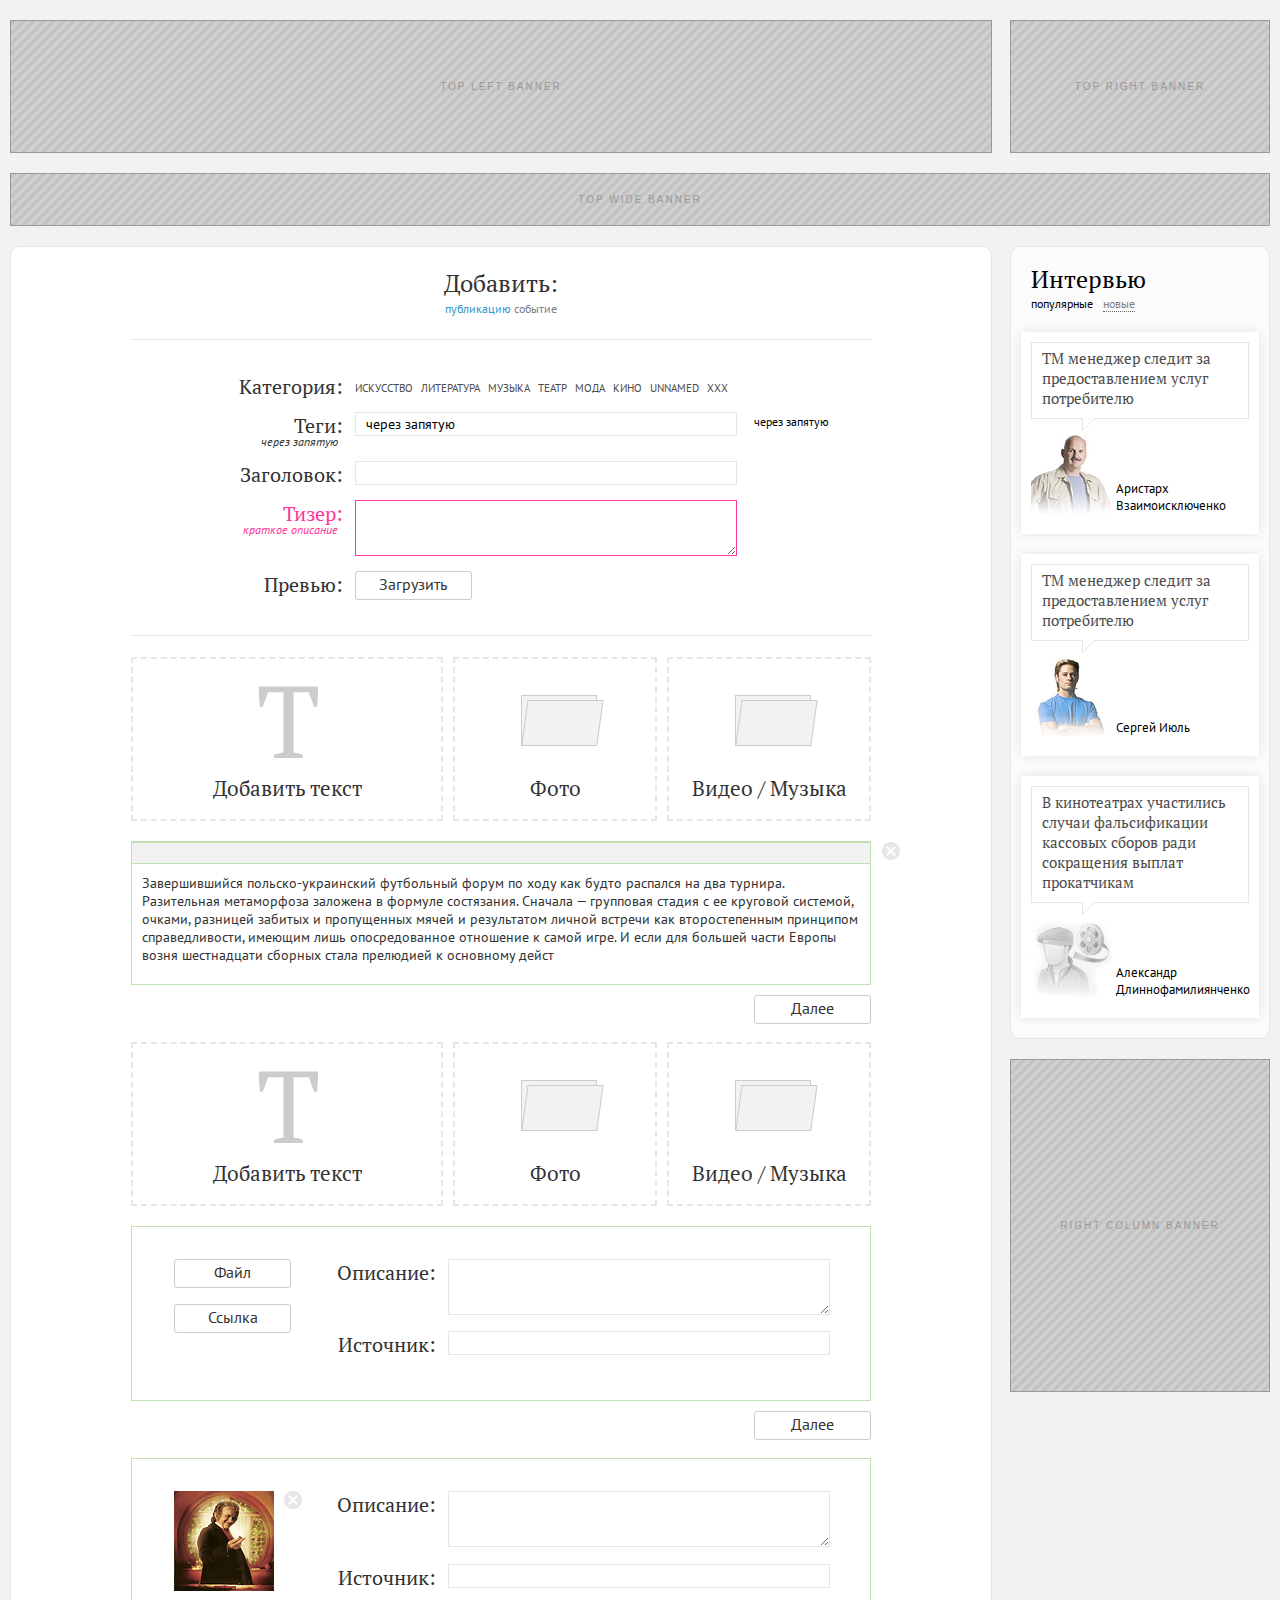
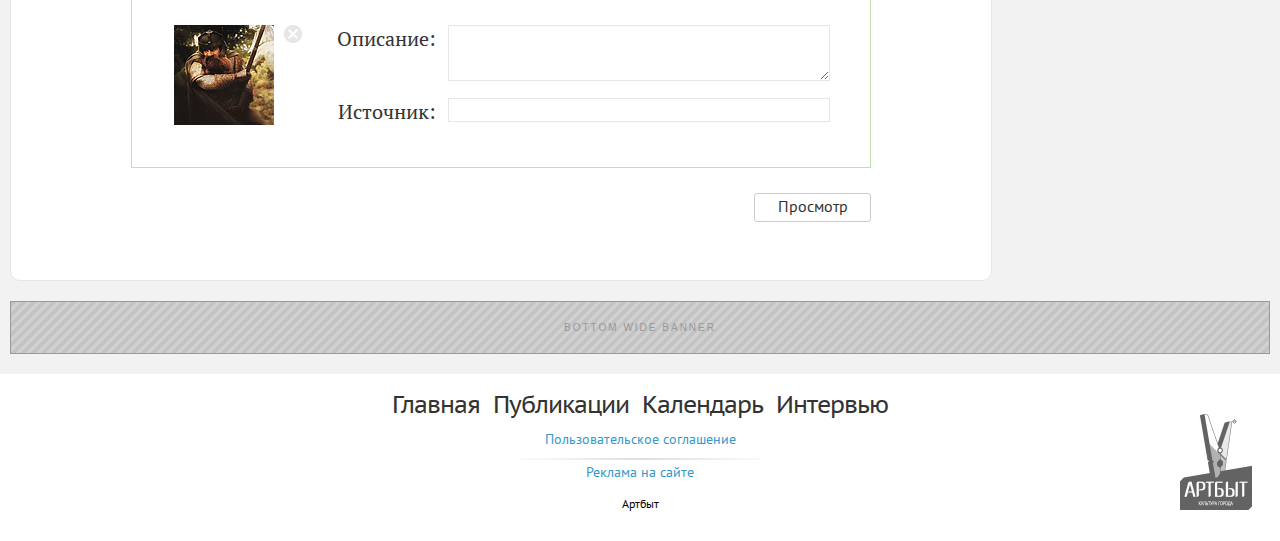
==== commit ac753002: "Добавлен event.html" ====
--- a/add-pub.html
+++ b/add-pub.html
@@ -33,6 +33,7 @@
 							<li><a href="#">мода</a></li>
 							<li><a href="#">кино</a></li>
 							<li><a href="#">unnamed</a></li>
+							<li><a href="#">xxx</a></li>
 						</ul></td>
 					</tr>
 					<tr>
--- a/main.css
+++ b/main.css
@@ -318,6 +318,7 @@
 .ap-msg { overflow: hidden; }
 .ap-msg a.ap-photo { height: 50px; width: 50px; display: block; background: #eee; float: left; margin: 10px 0; text-decoration: none; }
 .ap-msg a.ap-title { height: 50px; width: 140px; display: block; float: right; margin: 10px 20px 0 0; text-decoration: none; color: #333; font: 12px "PT Sans", sans-serif; }
+.ap-msg a.ap-title:hover { color: #f39; }
 
 .ap-tag-selector { text-decoration: none; text-align: center; font: 12px/18px "PT Sans", sans-serif; color: #333; padding: 10px 0 20px 0; border-bottom: 1px solid #666; margin: 0 0 10px 0; }
 .ap-tag-selector a.ap-tag { display: inline-block; border-radius: 5px; background: #ffffde; color: #888886; border: 1px solid #f6f6ec; font: 10px/12px "PT Sans", sans-serif; padding: 0 12px; text-decoration: none; margin: 0 10px 0 10px; }
@@ -361,6 +362,30 @@
 .ap-author-publications .ap-publication .ap-tags { float: right; width: 140px; clear: none; border: none; padding: 10px 20px 0 0; margin: 0; text-align: right; }
 .ap-author-publications .ap-publication .ap-tags a { display: block; float: right; clear: both; }
 
+.ap-event { overflow: hidden; }
+.ap-event .ap-left { display: block; float: left; width: 220px; }
+.ap-event .ap-left .ap-photo { display: block; width: 220px; height: 300px; background: url(i/event220x300.png) no-repeat; text-decoration: none; }
+.ap-event .ap-left .ap-tags { width: 220px; padding: 10px 0 20px 0; text-align: left; }
+.ap-event .ap-left .ap-author { display: block; padding: 0 0 10px 0; font: 12px "PT Sans", sans-serif; color: #b3b3b3; }
+.ap-event .ap-left .ap-author a { text-decoration: none; color: #b3b3b3; }
+.ap-event .ap-left .ap-author a:hover { text-decoration: none; color: #3cf; }
+.ap-event .ap-right { display: block; float: right; width: 700px; }
+.ap-event .ap-right .ap-title { font: 36px "PT Serif", serif; color: #333; }
+.ap-event .ap-right .ap-title span { display: inline-block; height: 16px; }
+.ap-event .ap-right .ap-title a { background: #fff; font: bold 12px/12px "PT Sans", sans-serif; padding: 0 3px; color: #999; border: 1px solid #dadada; border-radius: 7px; display: block; text-decoration: none; float: right; }
+.ap-event .ap-right .ap-title a:hover { color: #666; border-color: #999; }
+.ap-event .ap-right .ap-date-time { height: 24px; display: block; text-decoration: none; color: #333; font: 21px "PT Sans", sans-serif; background: 0 9px url(i/ico-event-time.png) no-repeat; padding: 10px 0 0 30px; }
+.ap-event .ap-right .ap-place { height: 24px; display: block; text-decoration: none; color: #333; font: italic 21px "PT Sans", sans-serif; background: 0 8px url(i/ico-event-place.png) no-repeat; padding: 10px 0 0 30px; }
+.ap-event .ap-right .ap-place:hover { font-weight: bold; }
+.ap-event .ap-right .ap-socialbar { padding: 10px 0 20px 0; }
+.ap-event .ap-right .ap-description { font: 14px "PT Sans", sans-serif; color: #666; padding: 0 0 10px 0; }
+
+.ap-wide { overflow: hidden; }
+.ap-wide .ap-msg { overflow: hidden; display: block; float: left; }
+.ap-wide .ap-msg a.ap-photo { margin: 10px 7px 10px 0; }
+.ap-wide .ap-msg a.ap-title { width: 150px; }
+
+.ap-comments h3 { border: none; }
 
 .mr20 { margin-right: 20px; }
 .mb20 { margin-bottom: 20px; }
